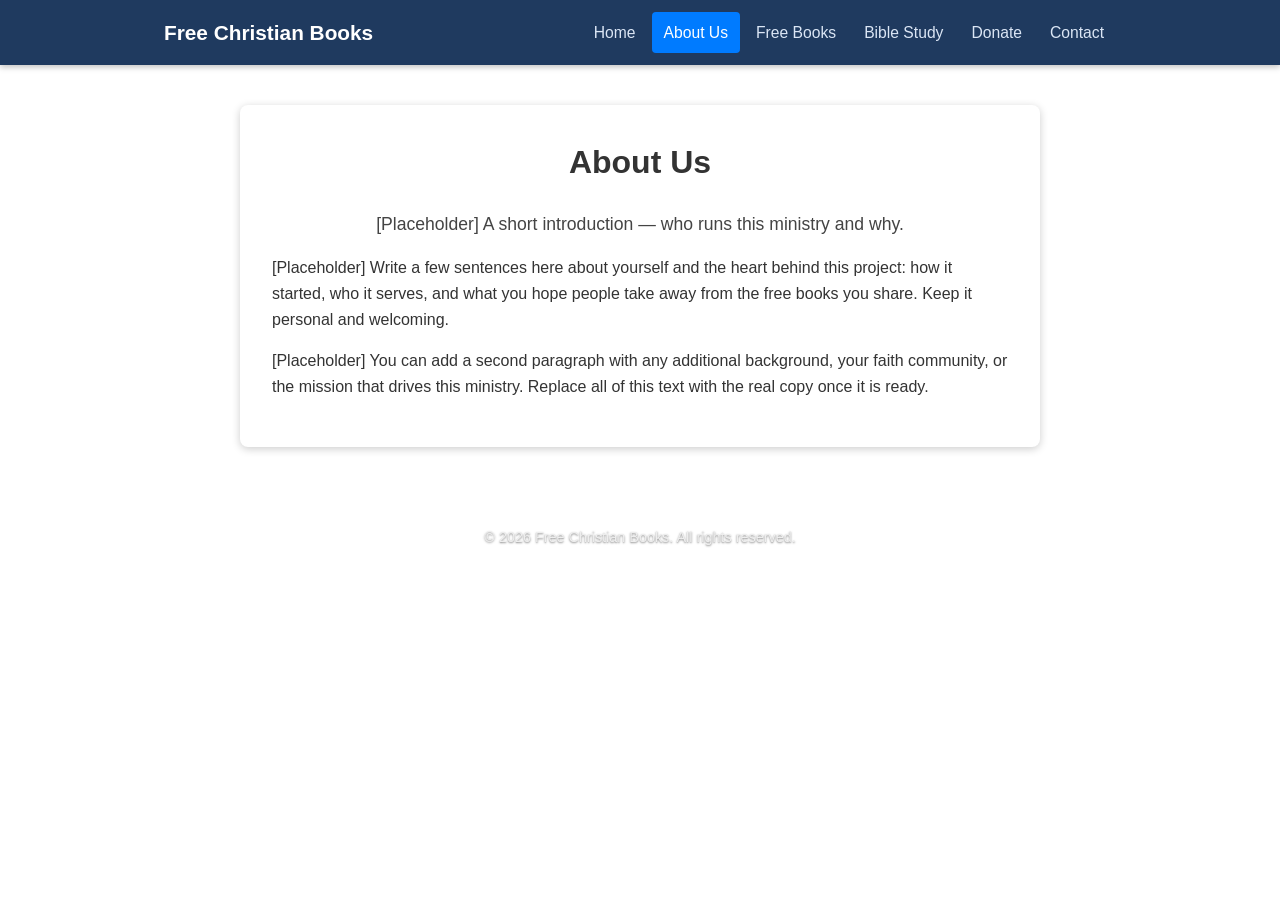
==== about.html @ 3386b757 "Restructure into multi-page site (Home, About, Free Books, Bible Study, Donate, Contact) - Split con" ====
<!DOCTYPE html>
<html lang="en">
<head>
  <meta charset="UTF-8">
  <meta name="viewport" content="width=device-width, initial-scale=1.0">
  <meta name="description" content="About the Free Christian Books ministry.">
  <meta name="robots" content="index, follow">
  <meta property="og:title" content="About Us | Free Christian Books">
  <meta property="og:type" content="website">
  <meta property="og:url" content="https://christianbooksfree.us/about.html">
  <title>About Us | Free Christian Books</title>
  <link rel="stylesheet" href="style.css">
</head>
<body>
  <header class="site-header">
    <div class="header-inner">
      <a href="index.html" class="site-title">Free Christian Books</a>
      <nav class="site-nav">
        <a href="index.html">Home</a>
        <a href="about.html" class="active">About Us</a>
        <a href="books.html">Free Books</a>
        <a href="bible-study.html">Bible Study</a>
        <a href="donate.html">Donate</a>
        <a href="contact.html">Contact</a>
      </nav>
    </div>
  </header>

  <div class="container">
    <h1>About Us</h1>
    <p class="lead">[Placeholder] A short introduction &mdash; who runs this ministry and why.</p>

    <p>[Placeholder] Write a few sentences here about yourself and the heart behind this project:
      how it started, who it serves, and what you hope people take away from the free books you
      share. Keep it personal and welcoming.</p>

    <p>[Placeholder] You can add a second paragraph with any additional background, your faith
      community, or the mission that drives this ministry. Replace all of this text with the real
      copy once it is ready.</p>
  </div>

  <footer class="site-footer">
    <p>&copy; 2026 Free Christian Books. All rights reserved.</p>
  </footer>
</body>
</html>
---- style.css ----
/* ===== Base ===== */
* { box-sizing: border-box; }

body {
  font-family: Arial, Helvetica, sans-serif;
  background: url('https://images.unsplash.com/photo-1506744038136-46273834b3fb?auto=format&fit=crop&w=1500&q=80') no-repeat center center fixed;
  background-size: cover;
  margin: 0;
  padding: 0;
  color: #333;
  line-height: 1.6;
}

a { color: #007bff; }

/* ===== Header / Navigation ===== */
.site-header {
  background: #1f3a5f;
  box-shadow: 0 2px 6px rgba(0, 0, 0, 0.25);
  position: sticky;
  top: 0;
  z-index: 100;
}

.header-inner {
  max-width: 1000px;
  margin: 0 auto;
  display: flex;
  align-items: center;
  justify-content: space-between;
  flex-wrap: wrap;
  padding: 12px 24px;
  gap: 8px;
}

.site-title {
  color: #fff;
  font-size: 1.3em;
  font-weight: bold;
  text-decoration: none;
  white-space: nowrap;
}

.site-nav {
  display: flex;
  flex-wrap: wrap;
  gap: 4px;
}

.site-nav a {
  color: #dbe6f5;
  text-decoration: none;
  padding: 8px 12px;
  border-radius: 4px;
  font-size: 0.98em;
}

.site-nav a:hover {
  background: rgba(255, 255, 255, 0.12);
  color: #fff;
}

.site-nav a.active {
  background: #007bff;
  color: #fff;
}

/* ===== Layout ===== */
.container {
  max-width: 800px;
  margin: 40px auto;
  background: #fff;
  padding: 32px;
  border-radius: 8px;
  box-shadow: 0 2px 8px rgba(0, 0, 0, 0.2);
}

.container.wide {
  max-width: 1000px;
}

h1 { text-align: center; color: #333; margin-top: 0; }
h2 { color: #1f3a5f; }
.lead { font-size: 1.1em; text-align: center; color: #444; }
.text-center { text-align: center; }

/* Call-to-action button (link styled as button) */
.btn {
  display: inline-block;
  background: #007bff;
  color: #fff;
  text-decoration: none;
  padding: 12px 24px;
  border-radius: 4px;
  font-size: 1em;
  margin-top: 8px;
}
.btn:hover { background: #0056b3; }

/* ===== Books ===== */
.language-section { margin-bottom: 40px; }

.language-title {
  border-bottom: 2px solid #1f3a5f;
  padding-bottom: 6px;
  margin-bottom: 20px;
}

.books {
  display: flex;
  flex-wrap: wrap;
  gap: 24px;
  justify-content: center;
  margin-bottom: 16px;
}

.book {
  background: #f0f0f0;
  padding: 16px;
  border-radius: 6px;
  width: 240px;
  box-sizing: border-box;
  display: flex;
  flex-direction: column;
  align-items: center;
}

.book img {
  width: 120px;
  height: 180px;
  object-fit: cover;
  border-radius: 4px;
  margin-bottom: 12px;
  background: #ddd;
  cursor: pointer;
}

.book-title { font-weight: bold; font-size: 1.1em; margin-bottom: 4px; text-align: center; }
.book-author { font-size: 0.95em; color: #555; margin-bottom: 8px; text-align: center; }
.book-desc { font-size: 0.95em; color: #444; margin-bottom: 8px; text-align: center; }
.book-desc-esp { font-size: 0.9em; color: #666; font-style: italic; text-align: center; }

/* ===== Forms ===== */
form { display: flex; flex-direction: column; gap: 12px; }
label { font-weight: bold; }
input, select, textarea { padding: 8px; border-radius: 4px; border: 1px solid #bbb; font-family: inherit; }
fieldset { border: 1px solid #ccc; border-radius: 6px; }
.form-group-label { font-weight: bold; color: #1f3a5f; margin: 12px 0 4px; }
button {
  background: #007bff;
  color: #fff;
  border: none;
  padding: 10px;
  border-radius: 4px;
  font-size: 1em;
  cursor: pointer;
}
button:hover { background: #0056b3; }

/* ===== Footer ===== */
.site-footer {
  text-align: center;
  color: #eee;
  padding: 24px 16px;
  font-size: 0.9em;
  text-shadow: 0 1px 2px rgba(0, 0, 0, 0.5);
}

/* ===== Lightbox ===== */
.lightbox {
  display: none;
  position: fixed;
  z-index: 999;
  left: 0; top: 0; width: 100vw; height: 100vh;
  background: rgba(0, 0, 0, 0.8);
  justify-content: center;
  align-items: center;
  text-align: center;
}

.lightbox:target { display: flex; }

.lightbox img {
  max-width: 90vw;
  max-height: 80vh;
  box-shadow: 0 0 20px #000;
  border-radius: 8px;
}

.lightbox .close {
  position: absolute;
  top: 30px; right: 40px;
  width: 32px; height: 32px;
  text-decoration: none;
  background: url('data:image/svg+xml;utf8,<svg fill=\"white\" viewBox=\"0 0 40 40\" xmlns=\"http://www.w3.org/2000/svg\"><line x1=\"10\" y1=\"10\" x2=\"30\" y2=\"30\" stroke=\"white\" stroke-width=\"4\"/><line x1=\"30\" y1=\"10\" x2=\"10\" y2=\"30\" stroke=\"white\" stroke-width=\"4\"/></svg>') no-repeat center center;
  background-size: 32px 32px;
  z-index: 1001;
  cursor: pointer;
}
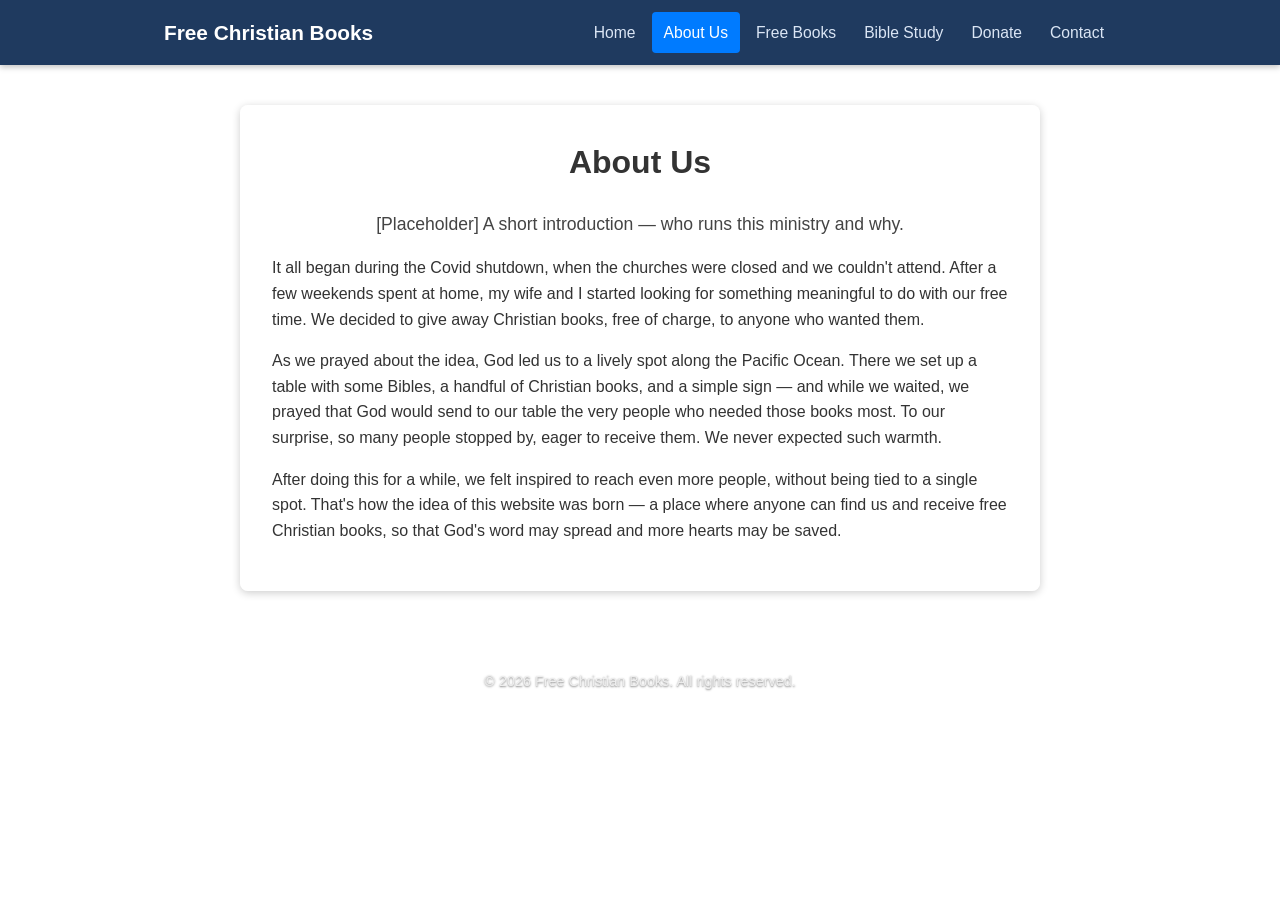
==== commit df3590d2: "Rewrite About story, wire up contact email, clean homepage copy - Rewrite About Us origin story in a" ====
--- a/about.html
+++ b/about.html
@@ -30,14 +30,13 @@
     <h1>About Us</h1>
     <p class="lead">[Placeholder] A short introduction &mdash; who runs this ministry and why.</p>
 
-    <p>[Placeholder] Write a few sentences here about yourself and the heart behind this project:
-      how it started, who it serves, and what you hope people take away from the free books you
-      share. Keep it personal and welcoming.</p>
+    <p>It all began during the Covid shutdown, when the churches were closed and we couldn't attend. After a few weekends spent at home, my wife and I started looking for something meaningful to do with our free time. We decided to give away Christian books, free of charge, to anyone who wanted them.</p>
 
-    <p>[Placeholder] You can add a second paragraph with any additional background, your faith
-      community, or the mission that drives this ministry. Replace all of this text with the real
-      copy once it is ready.</p>
-  </div>
+    <p>As we prayed about the idea, God led us to a lively spot along the Pacific Ocean. There we set up a table with some Bibles, a handful of Christian books, and a simple sign &mdash; and while we waited, we prayed that God would send to our table the very people who needed those books most. To our surprise, so many people stopped by, eager to receive them. We never expected such warmth.</p>
+
+    <p>After doing this for a while, we felt inspired to reach even more people, without being tied to a single spot. That's how the idea of this website was born &mdash; a place where anyone can find us and receive free Christian books, so that God's word may spread and more hearts may be saved.</p>
+
+  </div> 
 
   <footer class="site-footer">
     <p>&copy; 2026 Free Christian Books. All rights reserved.</p>
--- a/style.css
+++ b/style.css
@@ -3,12 +3,24 @@
 
 body {
   font-family: Arial, Helvetica, sans-serif;
-  background: url('https://images.unsplash.com/photo-1506744038136-46273834b3fb?auto=format&fit=crop&w=1500&q=80') no-repeat center center fixed;
-  background-size: cover;
   margin: 0;
   padding: 0;
   color: #333;
   line-height: 1.6;
+}
+
+/* Fixed, viewport-sized background layer that content scrolls over.
+   Reliable on mobile, where `background-attachment: fixed` is not. */
+body::before {
+  content: "";
+  position: fixed;
+  top: 0;
+  left: 0;
+  width: 100%;
+  height: 100%;
+  background: url('https://images.unsplash.com/photo-1506744038136-46273834b3fb?auto=format&fit=crop&w=1500&q=80') no-repeat center center;
+  background-size: cover;
+  z-index: -1;
 }
 
 a { color: #007bff; }
@@ -69,7 +81,9 @@
 .container {
   max-width: 800px;
   margin: 40px auto;
-  background: #fff;
+  background: rgba(255, 255, 255, 0.6);
+  backdrop-filter: blur(4px);
+  -webkit-backdrop-filter: blur(4px);
   padding: 32px;
   border-radius: 8px;
   box-shadow: 0 2px 8px rgba(0, 0, 0, 0.2);
